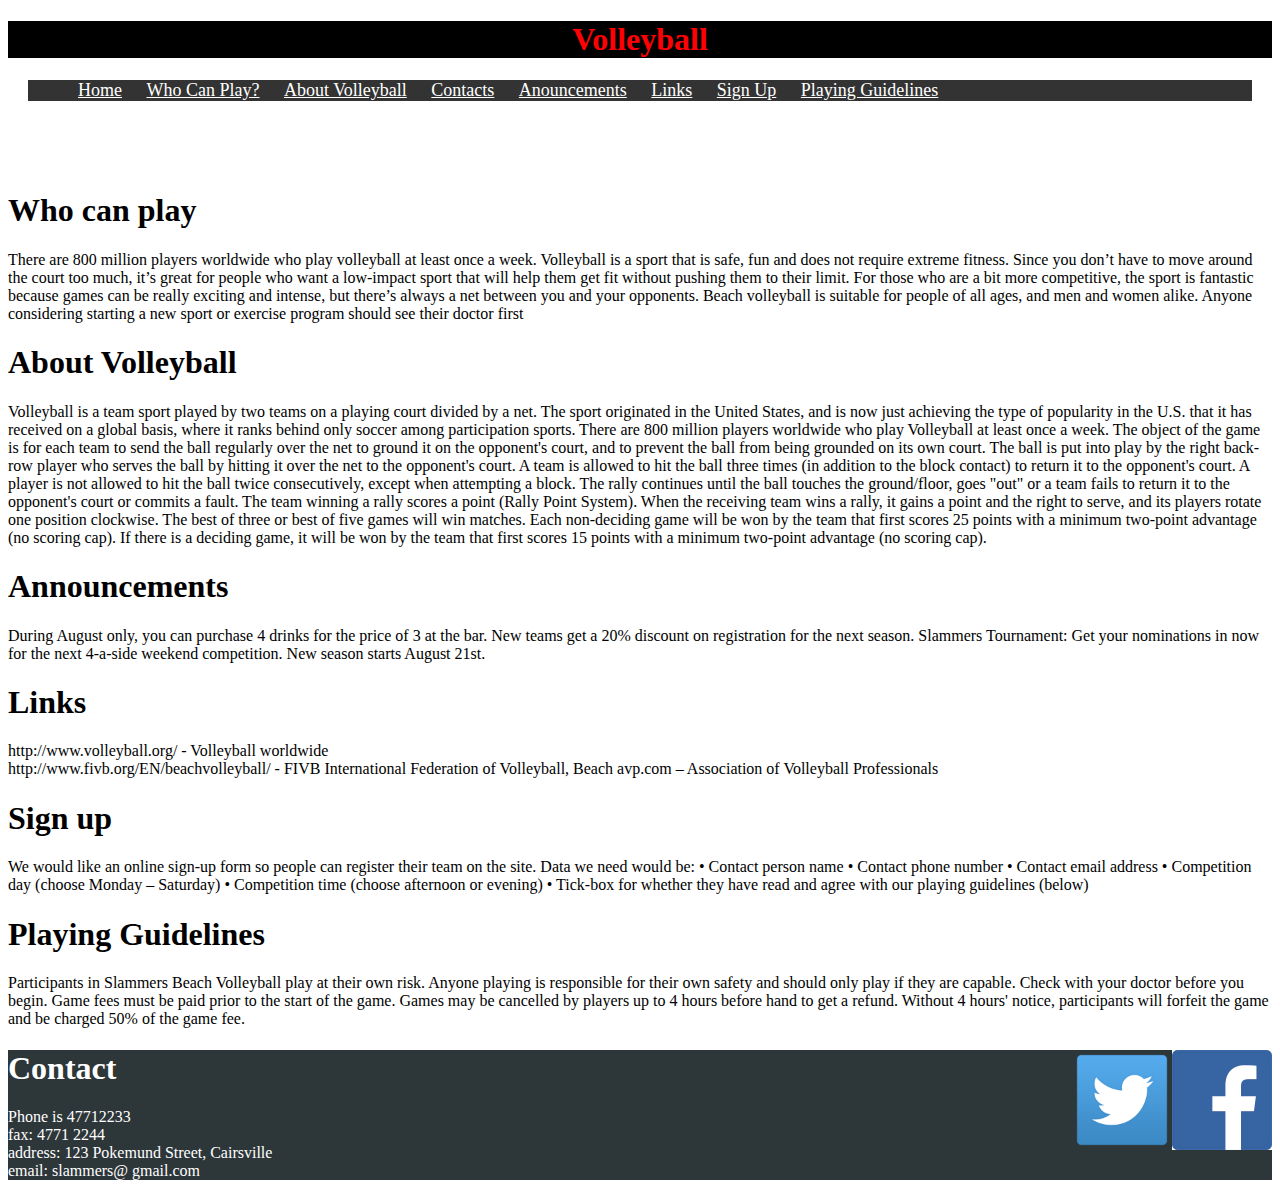
==== assignment/about.html @ 1d1789d6 "2- all website pages added but not completed" ====
<!doctype html>
<html>
<head>
<meta charset="utf-8">
<title>SlammerSite</title>
<link href="mainstyle.css" rel="stylesheet" type="text/css">
</head>
<header><h1>Volleyball </h1></header>

<body>

<div id="navbar">
<ul>
	<li><a href="index.html">Home</a></li>
	<li><a href="who.html">Who Can Play?</a></li>
    <li><a href="who.html">About Volleyball</a></li>
    <li><a href="who.html">Contacts</a></li>
    <li><a href="who.html">Anouncements</a></li>
    <li><a href="who.html">Links</a></li>
    <li><a href="who.html">Sign Up</a></li>
    <li><a href="who.html">Playing Guidelines</a></li>
</ul>
</div>
<h1>Who can play</h1> There are 800 million players worldwide who play volleyball at least once a week. Volleyball is a sport that is safe, fun and does not require extreme fitness. Since you don’t have to move around the court too much, it’s great for people who want a low-impact sport that will help them get fit without pushing them to their limit. For those who are a bit more competitive, the sport is fantastic because games can be really exciting and intense, but there’s always a net between you and your opponents. 
Beach volleyball is suitable for people of all ages, and men and women alike.
Anyone considering starting a new sport or exercise program should see their doctor first
<h1> About Volleyball</h1> Volleyball is a team sport played by two teams on a playing court divided by a net. 
The sport originated in the United States, and is now just achieving the type of popularity in the U.S. that it has received on a global basis, where it ranks behind only soccer among participation sports. 
There are 800 million players worldwide who play Volleyball at least once a week. 
The object of the game is for each team to send the ball regularly over the net to ground it on the opponent's court, and to prevent the ball from being grounded on its own court. The ball is put into play by the right back-row player who serves the ball by hitting it over the net to the opponent's court. A team is allowed to hit the ball three times (in addition to the block contact) to return it to the opponent's court. A player is not allowed to hit the ball twice consecutively, except when attempting a block. The rally continues until the ball touches the ground/floor, goes "out" or a team fails to return it to the opponent's court or commits a fault. 

The team winning a rally scores a point (Rally Point System). When the receiving team wins a rally, it gains a point and the right to serve, and its players rotate one position clockwise. 
The best of three or best of five games will win matches. Each non-deciding game will be won by the team that first scores 25 points with a minimum two-point advantage (no scoring cap). If there is a deciding game, it will be won by the team that first scores 15 points with a minimum two-point advantage (no scoring cap). 
<br>

<h1> Announcements</h1> During August only, you can purchase 4 drinks for the price of 3 at the bar.
New teams get a 20% discount on registration for the next season.
Slammers Tournament: Get your nominations in now for the next 4-a-side weekend competition.
New season starts August 21st.

<h1> Links </h1> http://www.volleyball.org/ - Volleyball worldwide <br>
http://www.fivb.org/EN/beachvolleyball/ - FIVB International Federation of Volleyball, Beach
avp.com – Association of Volleyball Professionals
<h1> Sign up </h1> We would like an online sign-up form so people can register their team on the site.
Data we need would be:
•	Contact person name
•	Contact phone number
•	Contact email address
•	Competition day (choose Monday – Saturday)
•	Competition time (choose afternoon or evening)
•	Tick-box for whether they have read and agree with our playing guidelines (below)
<br>
<h1> Playing Guidelines </h1> Participants in Slammers Beach Volleyball play at their own risk. Anyone playing is responsible for their own safety and should only play if they are capable. Check with your doctor before you begin.
Game fees must be paid prior to the start of the game. Games may be cancelled by players up to 4 hours before hand to get a refund. Without 4 hours' notice, participants will forfeit the game and be charged 50% of the game fee.

</body>
<div id="footer">
<img src="img/fb.jpg" width="100" height="100" alt=""/>
<img src="img/twitter.png" width="100" height="100" alt=""/>
<h1>Contact</h1> 

Phone is 47712233 <br>
fax: 4771 2244 <br>
address: 123 Pokemund Street, Cairsville<br>
email: slammers@ gmail.com

</div>
</html>
---- assignment/mainstyle.css ----
@charset "utf-8";
/* CSS Document */
header{
	text-align:center;
	color:#FF0004;
	background:#000000;
}

#navbar {
	color:#FF0004;
	font-size: 18px;
	padding-bottom: 50px;
}

#navbar ul {
	align-content: center;
	list-style-type: none;
	margin: 20px;
	bottom-padding: 20px;
	background-color: #333;
}

#navbar li{
	display: inline;
	align-content: center;
}
#navbar li a {
	color: white;
	text-align: center;
	padding-top: 0px;
	padding-right: 10px;
	padding-bottom: 20px;
	padding-left: 10px;

}

#navbar li a:hover {
    background-color: #111;
}

#footer {
	background: #2D3639;
	color: white;
	
}
#footer img {
	float: right;
}
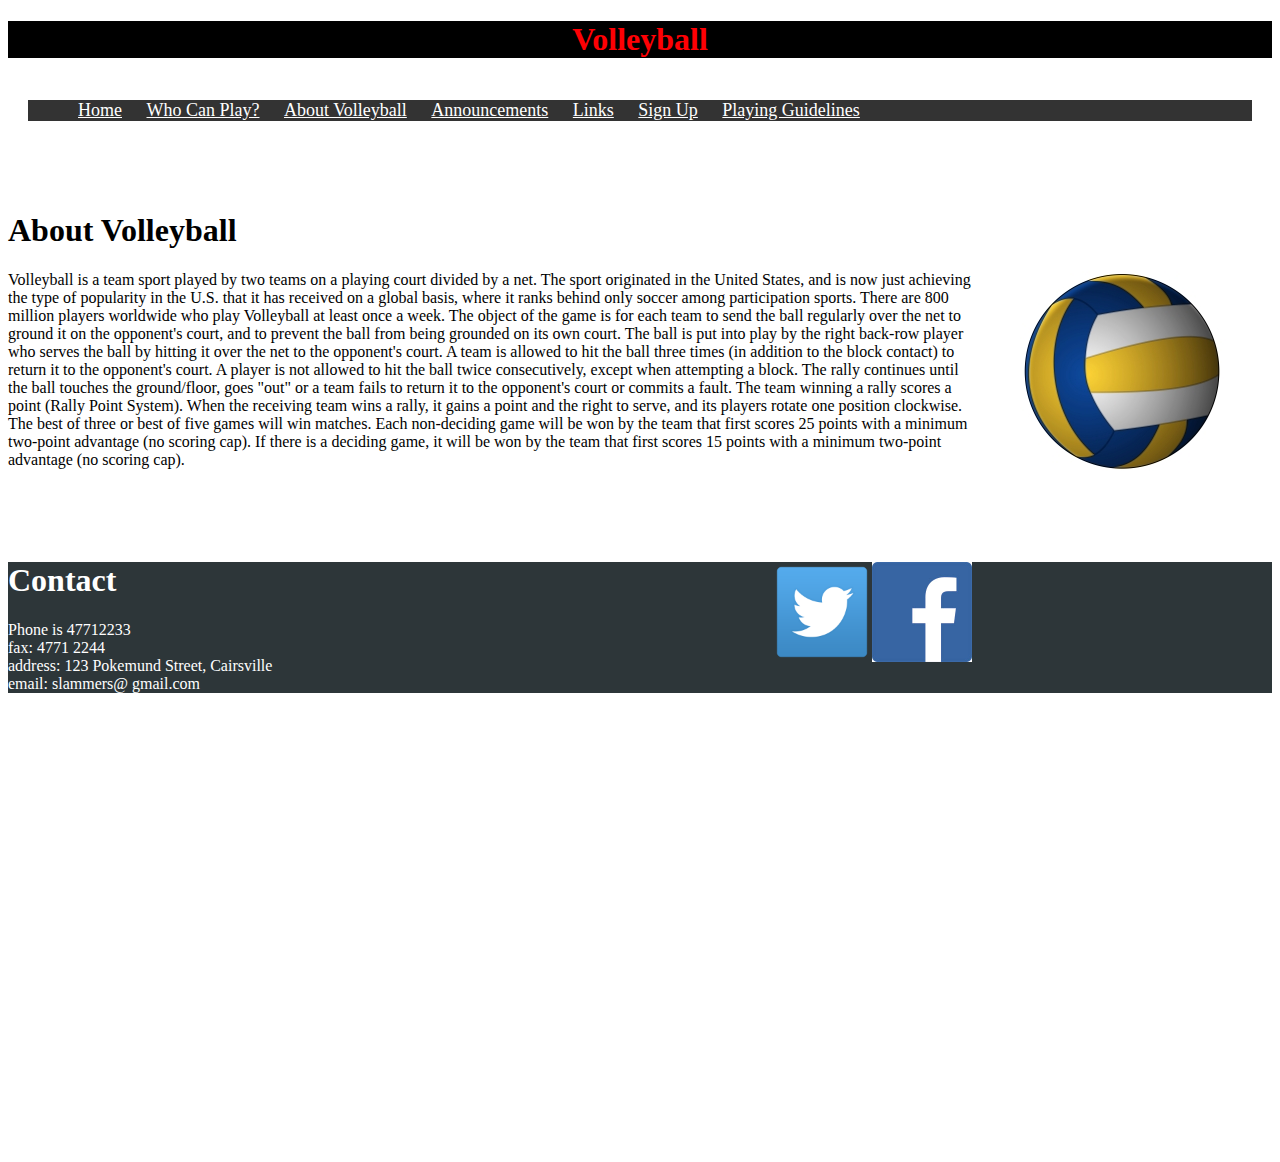
==== commit ca2b8012: "3 - Finished Website" ====
--- a/assignment/about.html
+++ b/assignment/about.html
@@ -10,50 +10,35 @@
 <body>
 
 <div id="navbar">
-<ul>
+  <ul>
 	<li><a href="index.html">Home</a></li>
 	<li><a href="who.html">Who Can Play?</a></li>
-    <li><a href="who.html">About Volleyball</a></li>
-    <li><a href="who.html">Contacts</a></li>
-    <li><a href="who.html">Anouncements</a></li>
-    <li><a href="who.html">Links</a></li>
-    <li><a href="who.html">Sign Up</a></li>
-    <li><a href="who.html">Playing Guidelines</a></li>
+    <li><a href="about.html">About Volleyball</a></li>
+    <li><a href="announcements.html">Announcements</a></li>
+    <li><a href="links.html">Links</a></li>
+    <li><a href="sign.html">Sign Up</a></li>
+    <li><a href="playing.html">Playing Guidelines</a></li>
 </ul>
 </div>
-<h1>Who can play</h1> There are 800 million players worldwide who play volleyball at least once a week. Volleyball is a sport that is safe, fun and does not require extreme fitness. Since you don’t have to move around the court too much, it’s great for people who want a low-impact sport that will help them get fit without pushing them to their limit. For those who are a bit more competitive, the sport is fantastic because games can be really exciting and intense, but there’s always a net between you and your opponents. 
-Beach volleyball is suitable for people of all ages, and men and women alike.
-Anyone considering starting a new sport or exercise program should see their doctor first
-<h1> About Volleyball</h1> Volleyball is a team sport played by two teams on a playing court divided by a net. 
+
+<h1> About Volleyball</h1> <img src="vector_volleyball.jpg" width="300" height="200" alt=""/>
+Volleyball is a team sport played by two teams on a playing court divided by a net. 
 The sport originated in the United States, and is now just achieving the type of popularity in the U.S. that it has received on a global basis, where it ranks behind only soccer among participation sports. 
 There are 800 million players worldwide who play Volleyball at least once a week. 
 The object of the game is for each team to send the ball regularly over the net to ground it on the opponent's court, and to prevent the ball from being grounded on its own court. The ball is put into play by the right back-row player who serves the ball by hitting it over the net to the opponent's court. A team is allowed to hit the ball three times (in addition to the block contact) to return it to the opponent's court. A player is not allowed to hit the ball twice consecutively, except when attempting a block. The rally continues until the ball touches the ground/floor, goes "out" or a team fails to return it to the opponent's court or commits a fault. 
 
 The team winning a rally scores a point (Rally Point System). When the receiving team wins a rally, it gains a point and the right to serve, and its players rotate one position clockwise. 
 The best of three or best of five games will win matches. Each non-deciding game will be won by the team that first scores 25 points with a minimum two-point advantage (no scoring cap). If there is a deciding game, it will be won by the team that first scores 15 points with a minimum two-point advantage (no scoring cap). 
+
 <br>
 
-<h1> Announcements</h1> During August only, you can purchase 4 drinks for the price of 3 at the bar.
-New teams get a 20% discount on registration for the next season.
-Slammers Tournament: Get your nominations in now for the next 4-a-side weekend competition.
-New season starts August 21st.
-
-<h1> Links </h1> http://www.volleyball.org/ - Volleyball worldwide <br>
-http://www.fivb.org/EN/beachvolleyball/ - FIVB International Federation of Volleyball, Beach
-avp.com – Association of Volleyball Professionals
-<h1> Sign up </h1> We would like an online sign-up form so people can register their team on the site.
-Data we need would be:
-•	Contact person name
-•	Contact phone number
-•	Contact email address
-•	Competition day (choose Monday – Saturday)
-•	Competition time (choose afternoon or evening)
-•	Tick-box for whether they have read and agree with our playing guidelines (below)
-<br>
-<h1> Playing Guidelines </h1> Participants in Slammers Beach Volleyball play at their own risk. Anyone playing is responsible for their own safety and should only play if they are capable. Check with your doctor before you begin.
-Game fees must be paid prior to the start of the game. Games may be cancelled by players up to 4 hours before hand to get a refund. Without 4 hours' notice, participants will forfeit the game and be charged 50% of the game fee.
 
 </body>
+<br>
+<br>
+<br>
+<br>
+
 <div id="footer">
 <img src="img/fb.jpg" width="100" height="100" alt=""/>
 <img src="img/twitter.png" width="100" height="100" alt=""/>
--- a/assignment/mainstyle.css
+++ b/assignment/mainstyle.css
@@ -10,6 +10,7 @@
 	color:#FF0004;
 	font-size: 18px;
 	padding-bottom: 50px;
+	align-content: center;
 }
 
 #navbar ul {
@@ -34,9 +35,7 @@
 
 }
 
-#navbar li a:hover {
-    background-color: #111;
-}
+
 
 #footer {
 	background: #2D3639;
@@ -45,4 +44,14 @@
 }
 #footer img {
 	float: right;
+}
+
+
+body {
+	
+}
+
+body img {
+	padding-bottom:500px;
+	float: right;
 }